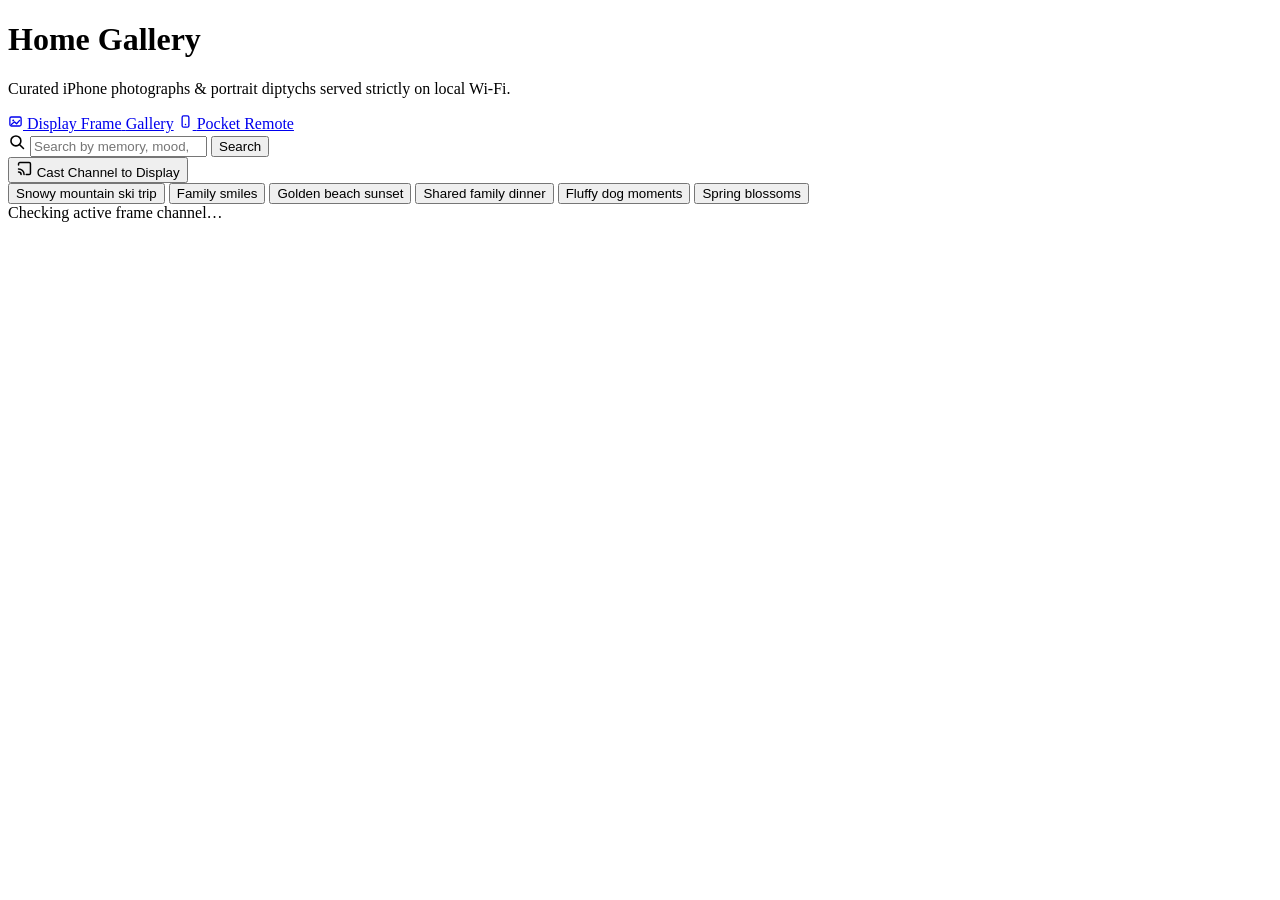
==== web/gallery.html @ 05bcc955 "Initial public release of EchoFrame Generated with [Devin](https://devin.ai)  Co-Authored-By: Devin " ====
<!doctype html>
<html lang="en">
<head>
  <meta charset="utf-8">
  <meta name="viewport" content="width=device-width, initial-scale=1">
  <meta name="robots" content="noindex, nofollow, noarchive">
  <meta name="referrer" content="no-referrer">
  <title>Home Gallery · Ambient Photo Frame</title>
  <link rel="stylesheet" href="/app.css">
  <script defer src="/gallery.js"></script>
</head>
<body>
  <header class="site-header">
    <div class="brand-block">
      <h1>Home Gallery</h1>
      <p class="brand-sub" id="album-summary">Curated iPhone photographs &amp; portrait diptychs served strictly on local Wi-Fi.</p>
    </div>
    <nav class="nav-links" aria-label="Views">
      <a class="nav-pill" href="/?autostart=1">
        <svg viewBox="0 0 20 20" width="15" height="15" aria-hidden="true"><rect x="2.5" y="4" width="15" height="12" rx="2" fill="none" stroke="currentColor" stroke-width="1.75"/><circle cx="7" cy="8.5" r="1.3" fill="currentColor"/><path d="M4.5 14l4-3.5 3 2.5 4-4.5" fill="none" stroke="currentColor" stroke-width="1.75" stroke-linecap="round" stroke-linejoin="round"/></svg>
        <span>Display Frame</span>
      </a>
      <a class="nav-pill" href="/gallery" aria-current="page">Gallery</a>
      <a class="nav-pill" href="/remote">
        <svg viewBox="0 0 20 20" width="15" height="15" aria-hidden="true"><rect x="5.5" y="2.5" width="9" height="15" rx="2" fill="none" stroke="currentColor" stroke-width="1.75"/><circle cx="10" cy="14" r="1" fill="currentColor"/></svg>
        <span>Pocket Remote</span>
      </a>
    </nav>
  </header>

  <main class="gallery-shell">
    <div class="command-deck">
      <form class="search-form" id="search-form" role="search">
        <svg viewBox="0 0 20 20" width="18" height="18" aria-hidden="true"><circle cx="8.8" cy="8.8" r="5.5" fill="none" stroke="currentColor" stroke-width="1.75"/><path d="M13 13l4.2 4.2" fill="none" stroke="currentColor" stroke-width="1.75" stroke-linecap="round"/></svg>
        <input id="search-input" class="search-input" type="search" placeholder="Search by memory, mood, or season — e.g. snowy ski trip, baby cuddle, beach sunset" autocomplete="off">
        <button id="clear-search" class="btn" type="button" hidden>Clear</button>
        <button class="btn" type="submit">Search</button>
      </form>
      <button id="cast-btn" class="btn btn-primary" type="button">
        <svg viewBox="0 0 20 20" width="17" height="17" aria-hidden="true"><path d="M3 6V4.5A1.5 1.5 0 014.5 3h11A1.5 1.5 0 0117 4.5v11a1.5 1.5 0 01-1.5 1.5H12" fill="none" stroke="currentColor" stroke-width="1.75" stroke-linecap="round"/><path d="M3 14a3 3 0 013 3M3 10.5A6.5 6.5 0 019.5 17" fill="none" stroke="currentColor" stroke-width="1.75" stroke-linecap="round"/></svg>
        <span id="cast-label">Cast Channel to Display</span>
      </button>
    </div>

    <div class="prompt-suggestions" aria-label="Sample semantic searches">
      <button class="prompt-chip" type="button" data-query="snowy mountain ski trip">Snowy mountain ski trip</button>
      <button class="prompt-chip" type="button" data-query="warm family smiles and cuddles">Family smiles</button>
      <button class="prompt-chip" type="button" data-query="golden beach sunset by the ocean">Golden beach sunset</button>
      <button class="prompt-chip" type="button" data-query="shared family dinner and celebratory toast">Shared family dinner</button>
      <button class="prompt-chip" type="button" data-query="curly brown dog portrait">Fluffy dog moments</button>
      <button class="prompt-chip" type="button" data-query="spring cherry blossoms and flowers">Spring blossoms</button>
    </div>

    <div id="channel-strip" class="channel-strip" role="tablist" aria-label="Curated channels"></div>

    <div class="live-banner" id="live-banner">
      <span id="live-status">Checking active frame channel…</span>
      <span id="view-count" class="tabular"></span>
    </div>

    <section id="photo-wall" class="photo-wall" aria-label="Curated photographs"></section>

    <div id="empty-state" class="empty-state" hidden>
      <h2>No matching slides in this view</h2>
      <p>Try another semantic phrase or switch back to Ambient Mix.</p>
    </div>
  </main>

  <div id="lightbox" class="lightbox" role="dialog" aria-modal="true" aria-labelledby="lb-title" hidden>
    <div class="lightbox-panel">
      <div class="lightbox-stage">
        <img id="lb-img" alt="">
      </div>
      <div class="lightbox-footer">
        <div class="lightbox-info">
          <h2 id="lb-title"></h2>
          <p id="lb-meta"></p>
        </div>
        <div class="lightbox-actions">
          <button id="lb-cast-one" class="btn btn-primary" type="button">Show on Frame Now</button>
          <button id="lb-hide" class="btn btn-danger" type="button">Hide from Frame</button>
          <button id="lb-close" class="btn" type="button">Close</button>
        </div>
      </div>
    </div>
  </div>

  <div id="toast" class="toast" role="status" hidden></div>
</body>
</html>
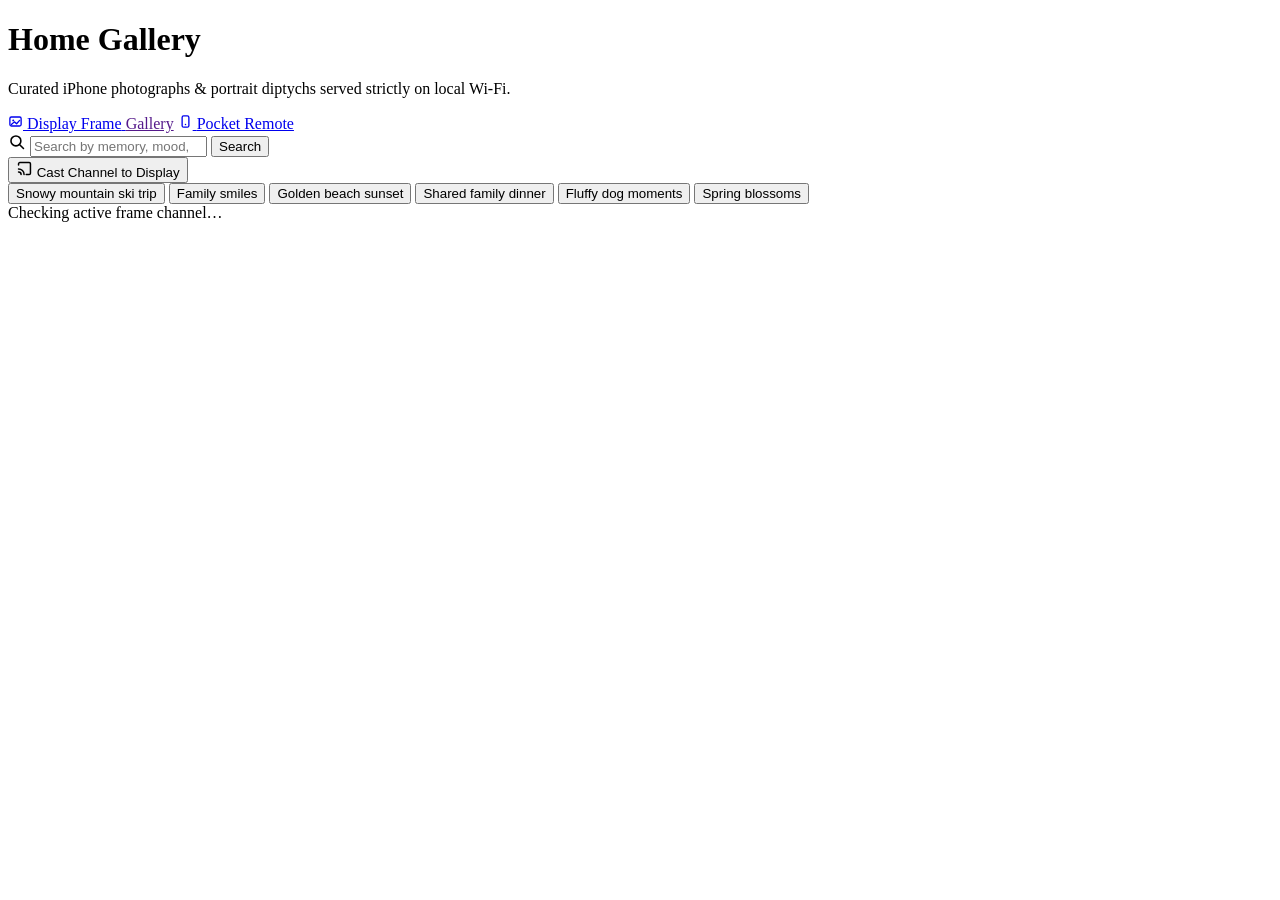
==== commit d828ce45: "fix(web): preserve route style on Gallery <-> Pocket Remote links for both server and static hosting" ====
--- a/web/gallery.html
+++ b/web/gallery.html
@@ -20,12 +20,17 @@
         <svg viewBox="0 0 20 20" width="15" height="15" aria-hidden="true"><rect x="2.5" y="4" width="15" height="12" rx="2" fill="none" stroke="currentColor" stroke-width="1.75"/><circle cx="7" cy="8.5" r="1.3" fill="currentColor"/><path d="M4.5 14l4-3.5 3 2.5 4-4.5" fill="none" stroke="currentColor" stroke-width="1.75" stroke-linecap="round" stroke-linejoin="round"/></svg>
         <span>Display Frame</span>
       </a>
-      <a class="nav-pill" href="/gallery" aria-current="page">Gallery</a>
-      <a class="nav-pill" href="/remote">
+      <a class="nav-pill" href="" aria-current="page">Gallery</a>
+      <a class="nav-pill" id="other-view" href="./remote">
         <svg viewBox="0 0 20 20" width="15" height="15" aria-hidden="true"><rect x="5.5" y="2.5" width="9" height="15" rx="2" fill="none" stroke="currentColor" stroke-width="1.75"/><circle cx="10" cy="14" r="1" fill="currentColor"/></svg>
         <span>Pocket Remote</span>
       </a>
     </nav>
+    <script>
+      if (location.pathname.endsWith(".html")) {
+        document.getElementById("other-view").href += ".html";
+      }
+    </script>
   </header>
 
   <main class="gallery-shell">
@@ -64,6 +69,15 @@
       <h2>No matching slides in this view</h2>
       <p>Try another semantic phrase or switch back to Ambient Mix.</p>
     </div>
+
+    <div id="search-error" class="empty-state is-error" role="alert" hidden>
+      <h2 id="search-error-title">Search unavailable</h2>
+      <p id="search-error-detail">Could not reach the search endpoint. Check your local EchoFrame server connection and try again.</p>
+      <div class="empty-state-actions">
+        <button id="retry-search" class="btn btn-primary" type="button">Retry Search</button>
+        <button id="dismiss-search-error" class="btn" type="button">Back to Gallery</button>
+      </div>
+    </div>
   </main>
 
   <div id="lightbox" class="lightbox" role="dialog" aria-modal="true" aria-labelledby="lb-title" hidden>
